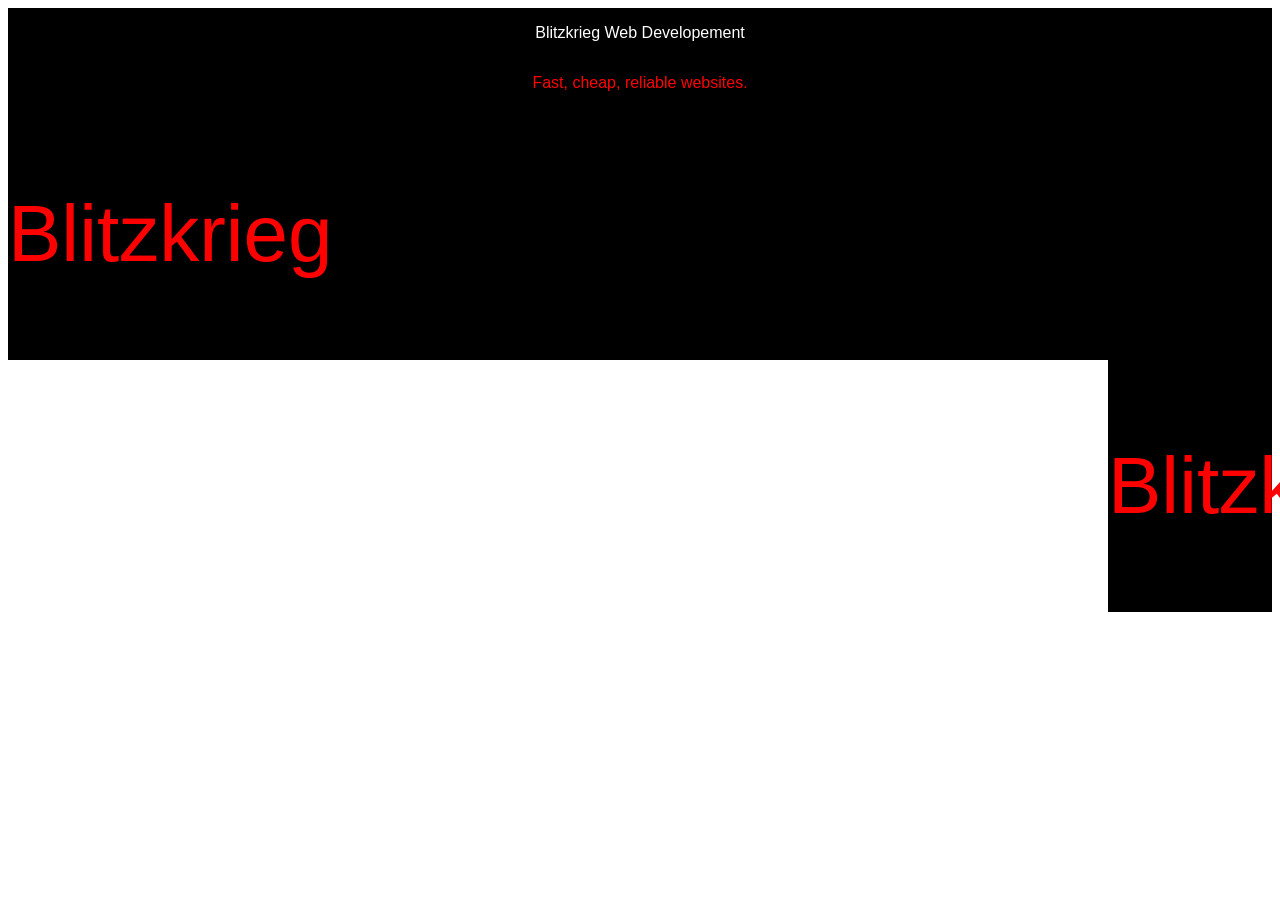
==== index.html @ e0e46759 "Initial Commit" ====
<!DOCTYPE html>
<html lang="en">
<head>
    <meta charset="UTF-8">
    <link rel="stylesheet" href="styles.css">
    <script src="script.js"></script>
</head>
<body>
<div class="header">
    <p class="text">
        Blitzkrieg Web Developement
    </p>
    <p class="text2">
        Fast, cheap, reliable websites.
    </p>
</div>

<div class="sidebar1">
    <p class="sidetext">
        Blitzkrieg
    </p>
</div>
<div class="sidebar2">
    <p class="sidetext">
        Blitzkrieg
    </p>
</div>




</body>







</html>
---- styles.css ----
.header {
    display: flex;
    background-color: black;
    flex-direction: column;
}

.text {
    display: flex;
    font-family: 'Lucida Sans', 'Lucida Sans Regular', 'Lucida Grande', 'Lucida Sans Unicode', Geneva, Verdana, sans-serif;
    color: white;
    justify-content: center;
}

.text2 {
    display: flex;
    font-family: 'Lucida Sans', 'Lucida Sans Regular', 'Lucida Grande', 'Lucida Sans Unicode', Geneva, Verdana, sans-serif;
    color:red;
    justify-content: center;
    
}

.sidebar1 {
    display: flex;
    flex-direction: column;
    background-color: black;
    justify-content: flex-start;
}

.sidebar2 {
    display: flex;
    flex-direction: column;
    background-color: black;
    margin-left: 1100px;
}

.sidetext {
    display: flex;
    flex-direction: column;
    color: red;
    font-family: 'Lucida Sans', 'Lucida Sans Regular', 'Lucida Grande', 'Lucida Sans Unicode', Geneva, Verdana, sans-serif;
    font-size: 80px;
   
}
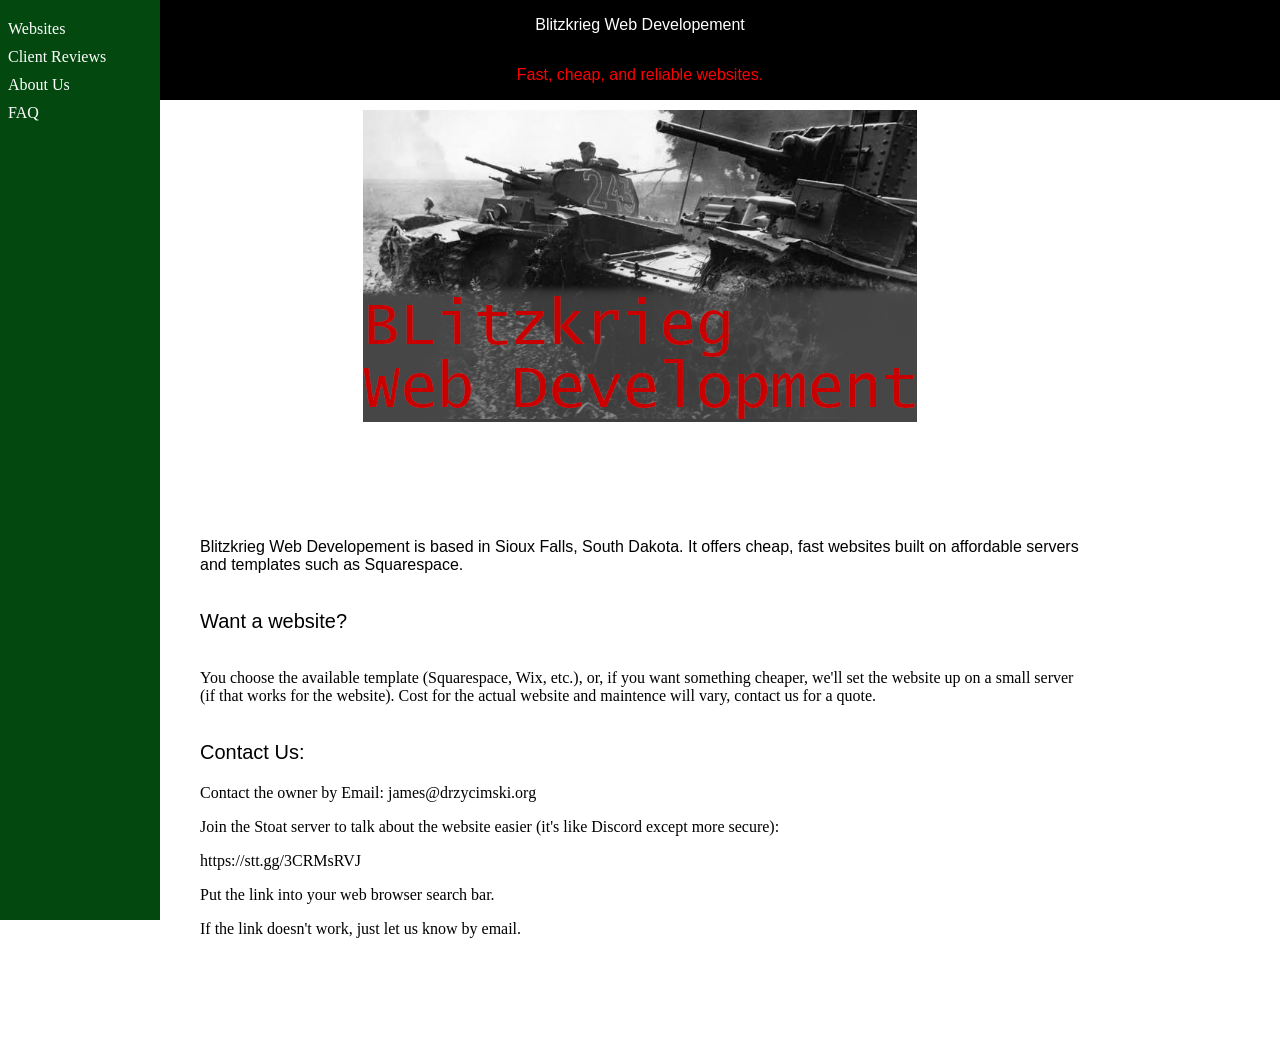
==== commit afef0364: "Finished Website. Roughly 6-7 hours of work time" ====
--- a/index.html
+++ b/index.html
@@ -3,7 +3,9 @@
 <head>
     <meta charset="UTF-8">
     <link rel="stylesheet" href="styles.css">
+    <title>Blitzkrieg Web Developement</title>
     <script src="script.js"></script>
+     <link rel="icon" href="pictures/favicon.ico">
 </head>
 <body>
 <div class="header">
@@ -11,19 +13,68 @@
         Blitzkrieg Web Developement
     </p>
     <p class="text2">
-        Fast, cheap, reliable websites.
+        Fast, cheap, and reliable websites.
     </p>
 </div>
 
 <div class="sidebar1">
-    <p class="sidetext">
-        Blitzkrieg
-    </p>
+    <!--<p class="sidetext">
+        Blitzkrieg Web Developement
+    </p>-->
+    <div id="sidelinks">
+    <a href="websites.html">Websites</a>
+    <a href="clientreviews.html">Client Reviews</a>
+    <a href="aboutus.html">About Us</a>
+    <a href="faq.html">FAQ</a>
+    </div>
 </div>
 <div class="sidebar2">
-    <p class="sidetext">
-        Blitzkrieg
+    <!--<p class="sidetext">
+        Blitzkrieg Web Developement
+    </p>-->
+</div>
+<div class="logo">
+    <img src="pictures/panzer5.png">
+</div>
+<div class="althings">
+<div class="midtext1">
+   <p class="midtexta"> Blitzkrieg Web Developement is based in Sioux Falls, South Dakota. It offers cheap, fast websites built on affordable servers and templates such as Squarespace.</p>
+
+</div>
+
+<div class="midtext2">
+    <p class="midtextb">Want a website?</p>
+    
+    <div class="altj">
+        <p>You choose the available template (Squarespace, Wix, etc.), or, if you want something cheaper, we'll set the website up on a small server (if that works for the website). Cost for the actual website and maintence will vary, contact us for a quote.
+
+    </div>
+    <!--<p class="midtextc">
+        Here is what you will be paying for and what we will do:
     </p>
+    <ul class="list1">
+        <li>You will pay for the server or the template, whichever you choose.</li>
+        <li>We will make the website according to how you want it to look.</li>
+    </ul>-->
+
+    <div class="midtext3">
+        <p class="midtextd">Contact Us:</p>
+        <p class="contact">
+            Contact the owner by Email: james@drzycimski.org
+        </p>
+        <p class="stoat">
+            Join the Stoat server to talk about the website easier (it's like Discord except more secure): 
+        </p>
+        
+        <p>https://stt.gg/3CRMsRVJ</p>
+        <p>Put the link into your web browser search bar.</p>
+        <p class="letmeknow">If the link doesn't work, just let us know by email.</p>
+    </div>
+    </div>
+
+
+
+
 </div>
 
 
--- a/styles.css
+++ b/styles.css
@@ -2,6 +2,8 @@
     display: flex;
     background-color: black;
     flex-direction: column;
+     height: 100%; /* Full-height: remove this if you want "auto" height */
+     
 }
 
 .text {
@@ -9,6 +11,13 @@
     font-family: 'Lucida Sans', 'Lucida Sans Regular', 'Lucida Grande', 'Lucida Sans Unicode', Geneva, Verdana, sans-serif;
     color: white;
     justify-content: center;
+    
+
+}
+
+a {
+    text-decoration: none;
+    color:white
 }
 
 .text2 {
@@ -16,21 +25,46 @@
     font-family: 'Lucida Sans', 'Lucida Sans Regular', 'Lucida Grande', 'Lucida Sans Unicode', Geneva, Verdana, sans-serif;
     color:red;
     justify-content: center;
-    
+  
+}
+
+body {
+    padding: 0;
+    margin: 0;
 }
 
 .sidebar1 {
     display: flex;
     flex-direction: column;
-    background-color: black;
+    background-color: rgb(3, 73, 15);
     justify-content: flex-start;
+    height: 100%; /* Full-height: remove this if you want "auto" height */
+    width: 160px; /* Set the width of the sidebar */
+    position: fixed; /* Fixed Sidebar (stay in place on scroll) */
+     z-index: 1; /* Stay on top */
+    top: 0; /* Stay at the top */
+    left: 0;
+    overflow-x: hidden; /* Disable horizontal scroll */
+    padding-top: 20px;
+  
 }
 
 .sidebar2 {
     display: flex;
     flex-direction: column;
-    background-color: black;
-    margin-left: 1100px;
+    background-color:rgb(3, 73, 15);
+    margin-left: 1350px;
+    flex-direction: column;
+    justify-content: flex-start;
+    height: 100%; /* Full-height: remove this if you want "auto" height */
+    width: 160px; /* Set the width of the sidebar */
+    position: fixed; /* Fixed Sidebar (stay in place on scroll) */
+    z-index: 1; /* Stay on top */
+    top: 0; /* Stay at the top */
+    left: 0;
+    overflow-x: hidden; /* Disable horizontal scroll */
+    padding-top: 20px;
+    
 }
 
 .sidetext {
@@ -39,5 +73,54 @@
     color: red;
     font-family: 'Lucida Sans', 'Lucida Sans Regular', 'Lucida Grande', 'Lucida Sans Unicode', Geneva, Verdana, sans-serif;
     font-size: 80px;
-   
-}+
+}
+
+.althings {
+    display: flex;
+   /* margin-left: 160px;*/
+    padding: 100px;
+    padding-left: 200px;
+    padding-right: 200px;
+    flex-direction: column;
+}
+
+.midtextb {
+    display: flex;  
+    font-family: 'Lucida Sans', 'Lucida Sans Regular', 'Lucida Grande', 'Lucida Sans Unicode', Geneva, Verdana, sans-serif;
+    font-size: 20px;
+}
+
+.midtexta {
+    display: flex;
+    font-family: 'Lucida Sans', 'Lucida Sans Regular', 'Lucida Grande', 'Lucida Sans Unicode', Geneva, Verdana, sans-serif;
+}
+
+.logo {
+    display: flex;
+    justify-content: center;
+    padding-top: 10px;
+}
+
+.midtextd {
+    display: flex;
+    font-family: 'Lucida Sans', 'Lucida Sans Regular', 'Lucida Grande', 'Lucida Sans Unicode', Geneva, Verdana, sans-serif;
+    font-size: 20px;
+}
+
+.altj {
+    display: flex;
+    padding: 0;
+}
+
+#sidelinks {
+    display: flex;
+    flex-direction: column;
+    gap: 10px;
+    padding: 8px;
+    padding-top: 0px;
+}
+
+
+
+
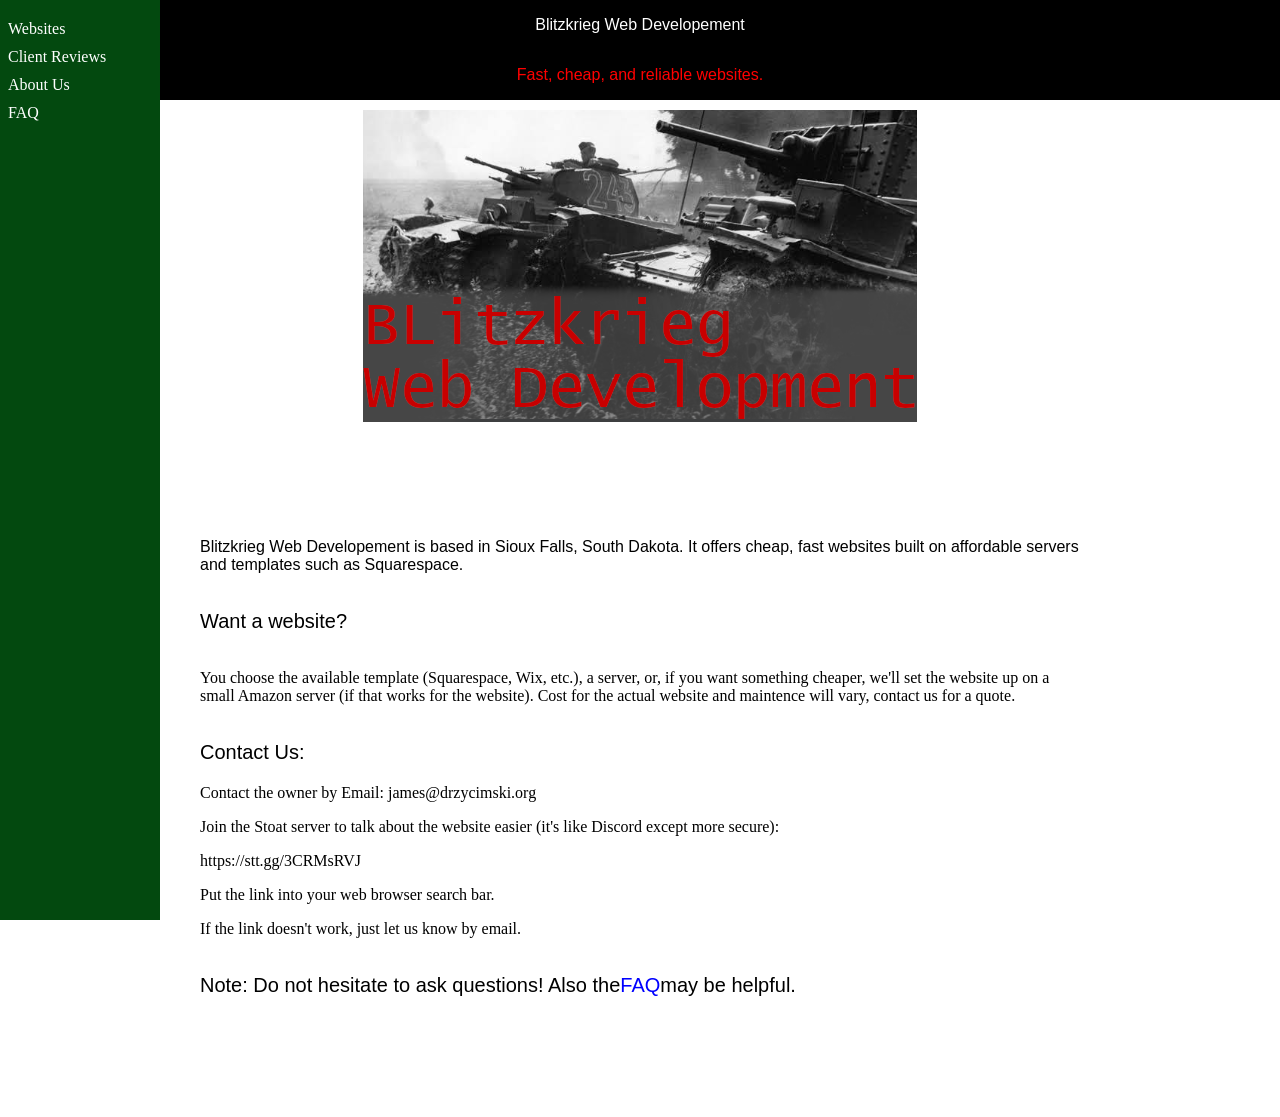
==== commit f0514d54: "Added a normal server to server options" ====
--- a/index.html
+++ b/index.html
@@ -46,7 +46,7 @@
     <p class="midtextb">Want a website?</p>
     
     <div class="altj">
-        <p>You choose the available template (Squarespace, Wix, etc.), or, if you want something cheaper, we'll set the website up on a small server (if that works for the website). Cost for the actual website and maintence will vary, contact us for a quote.
+        <p>You choose the available template (Squarespace, Wix, etc.), a server, or, if you want something cheaper, we'll set the website up on a small Amazon server (if that works for the website). Cost for the actual website and maintence will vary, contact us for a quote.
 
     </div>
     <!--<p class="midtextc">
@@ -72,6 +72,8 @@
     </div>
     </div>
 
+    <p class="midtextd">Note: Do not hesitate to ask questions! Also the <a id="helpful" href="faq.html"> FAQ </a> may be helpful.</p>
+
 
 
 
--- a/styles.css
+++ b/styles.css
@@ -111,6 +111,7 @@
 .altj {
     display: flex;
     padding: 0;
+    color: black
 }
 
 #sidelinks {
@@ -121,6 +122,11 @@
     padding-top: 0px;
 }
 
+#helpful {
+    display: flex;
+    color:blue
+}
 
 
 
+
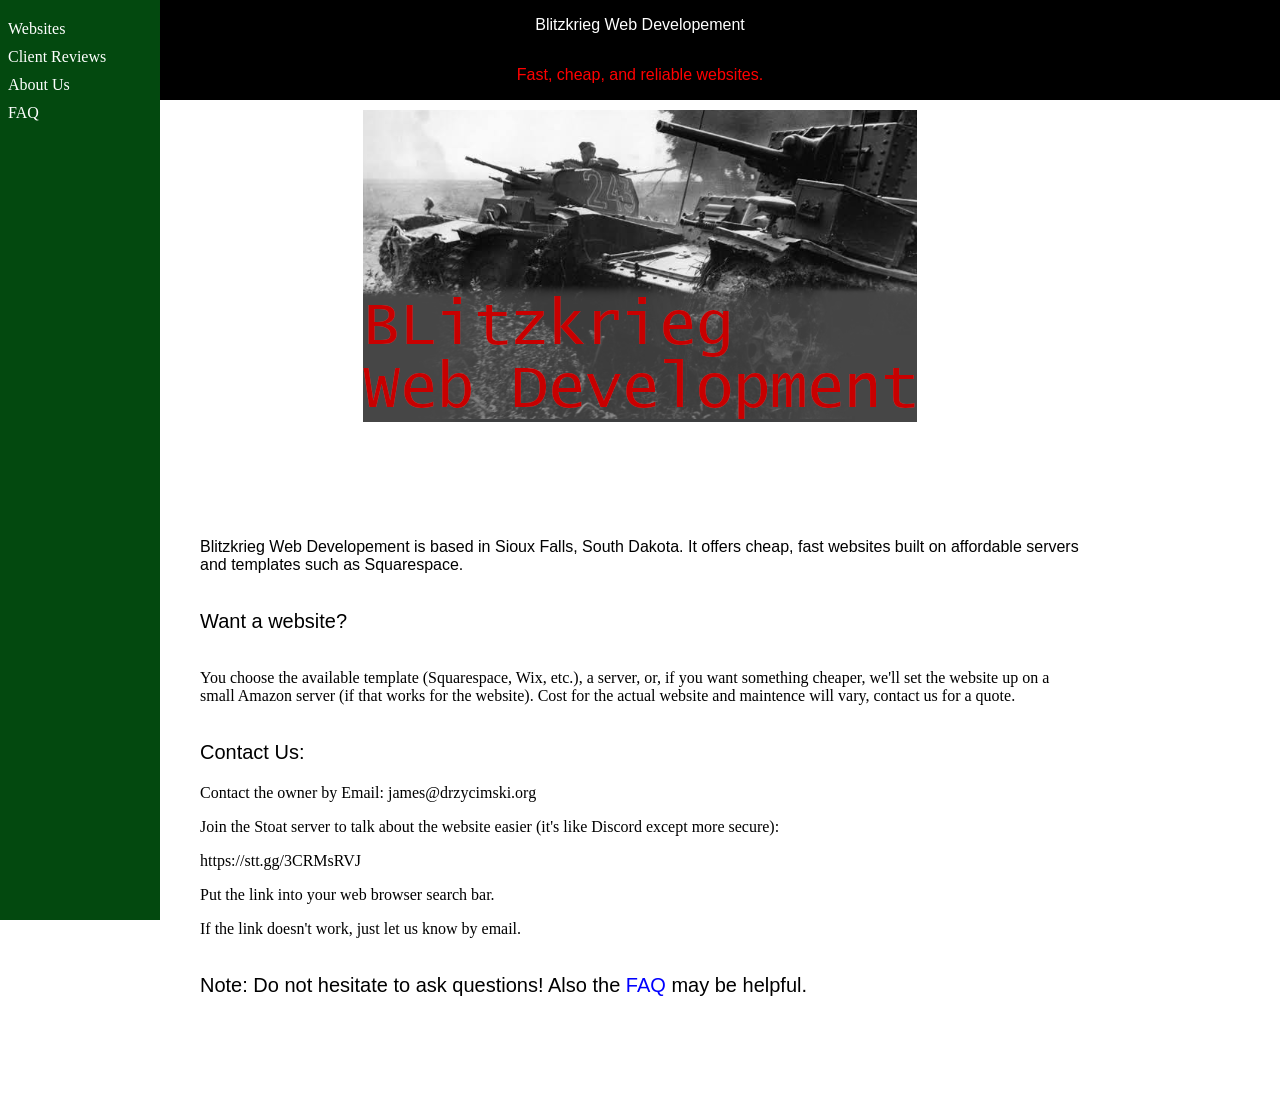
==== commit 743d071e: "Fixed FAQ anchor link issue and Ultimate SHP anchor link issue." ====
--- a/index.html
+++ b/index.html
@@ -72,7 +72,7 @@
     </div>
     </div>
 
-    <p class="midtextd">Note: Do not hesitate to ask questions! Also the <a id="helpful" href="faq.html"> FAQ </a> may be helpful.</p>
+    <p class="midtextd">Note: Do not hesitate to ask questions! Also the&nbsp;<a id="helpful" href="faq.html">FAQ</a>&nbsp;may be helpful.</p>
 
 
 
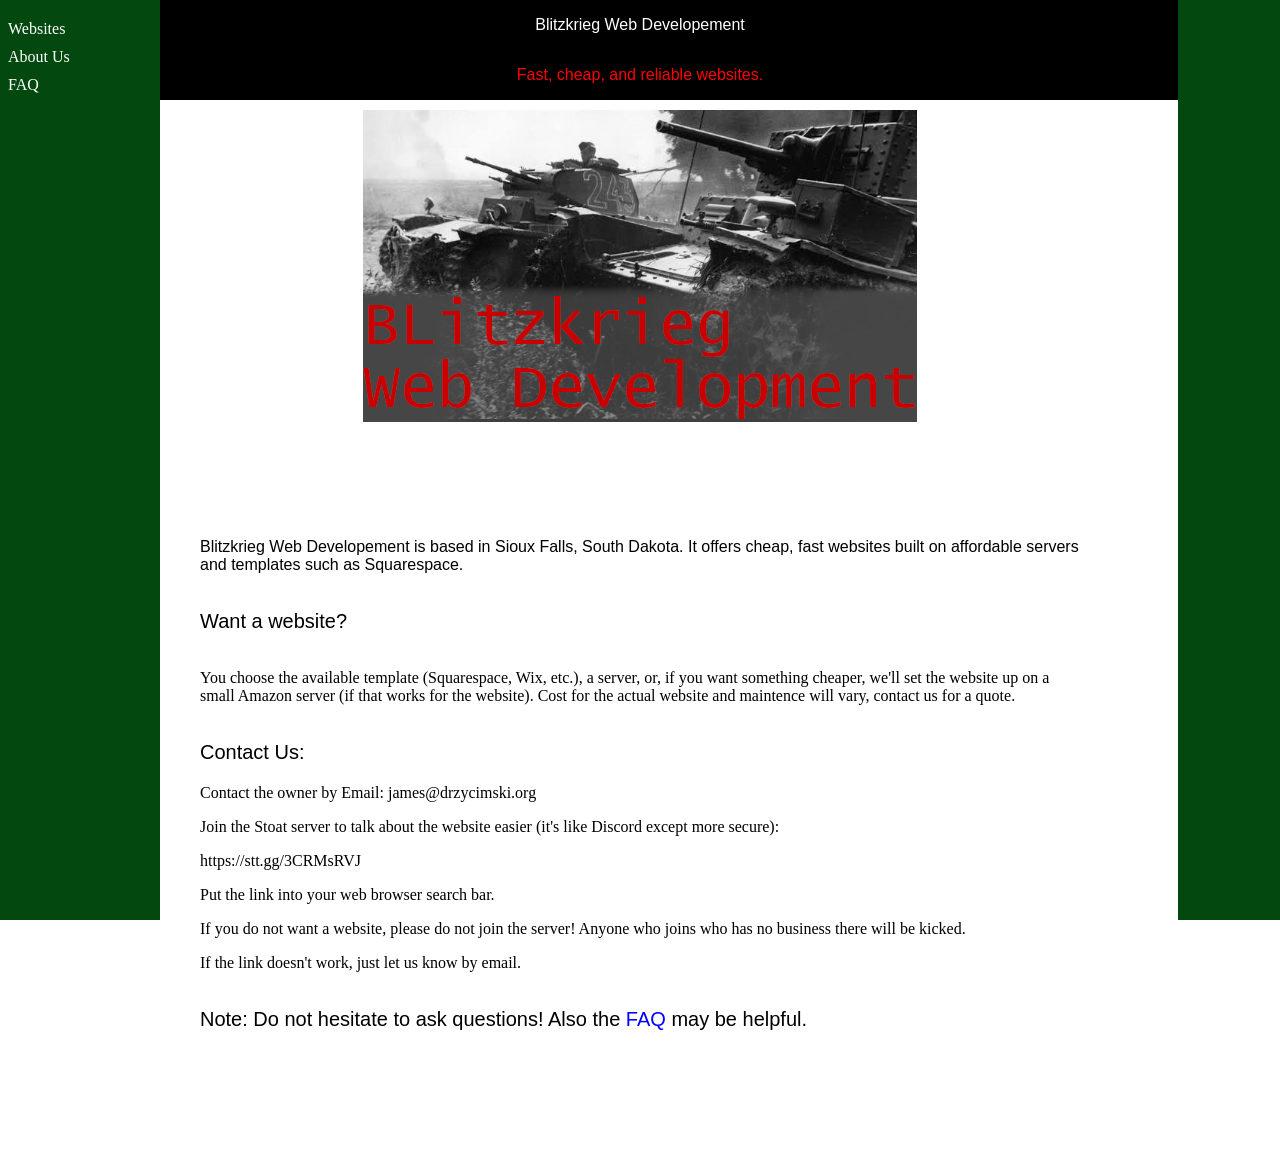
==== commit 3df97482: "Fixed sidebar issues, added server note." ====
--- a/index.html
+++ b/index.html
@@ -23,7 +23,7 @@
     </p>-->
     <div id="sidelinks">
     <a href="websites.html">Websites</a>
-    <a href="clientreviews.html">Client Reviews</a>
+       <!-- <a href="clientreviews.html">Client Reviews</a>-->
     <a href="aboutus.html">About Us</a>
     <a href="faq.html">FAQ</a>
     </div>
@@ -68,6 +68,7 @@
         
         <p>https://stt.gg/3CRMsRVJ</p>
         <p>Put the link into your web browser search bar.</p>
+        <p class="letmeknow">If you do not want a website, please do not join the server! Anyone who joins who has no business there will be kicked.</p>
         <p class="letmeknow">If the link doesn't work, just let us know by email.</p>
     </div>
     </div>
--- a/styles.css
+++ b/styles.css
@@ -53,7 +53,7 @@
     display: flex;
     flex-direction: column;
     background-color:rgb(3, 73, 15);
-    margin-left: 1350px;
+    margin-left: 92%;
     flex-direction: column;
     justify-content: flex-start;
     height: 100%; /* Full-height: remove this if you want "auto" height */
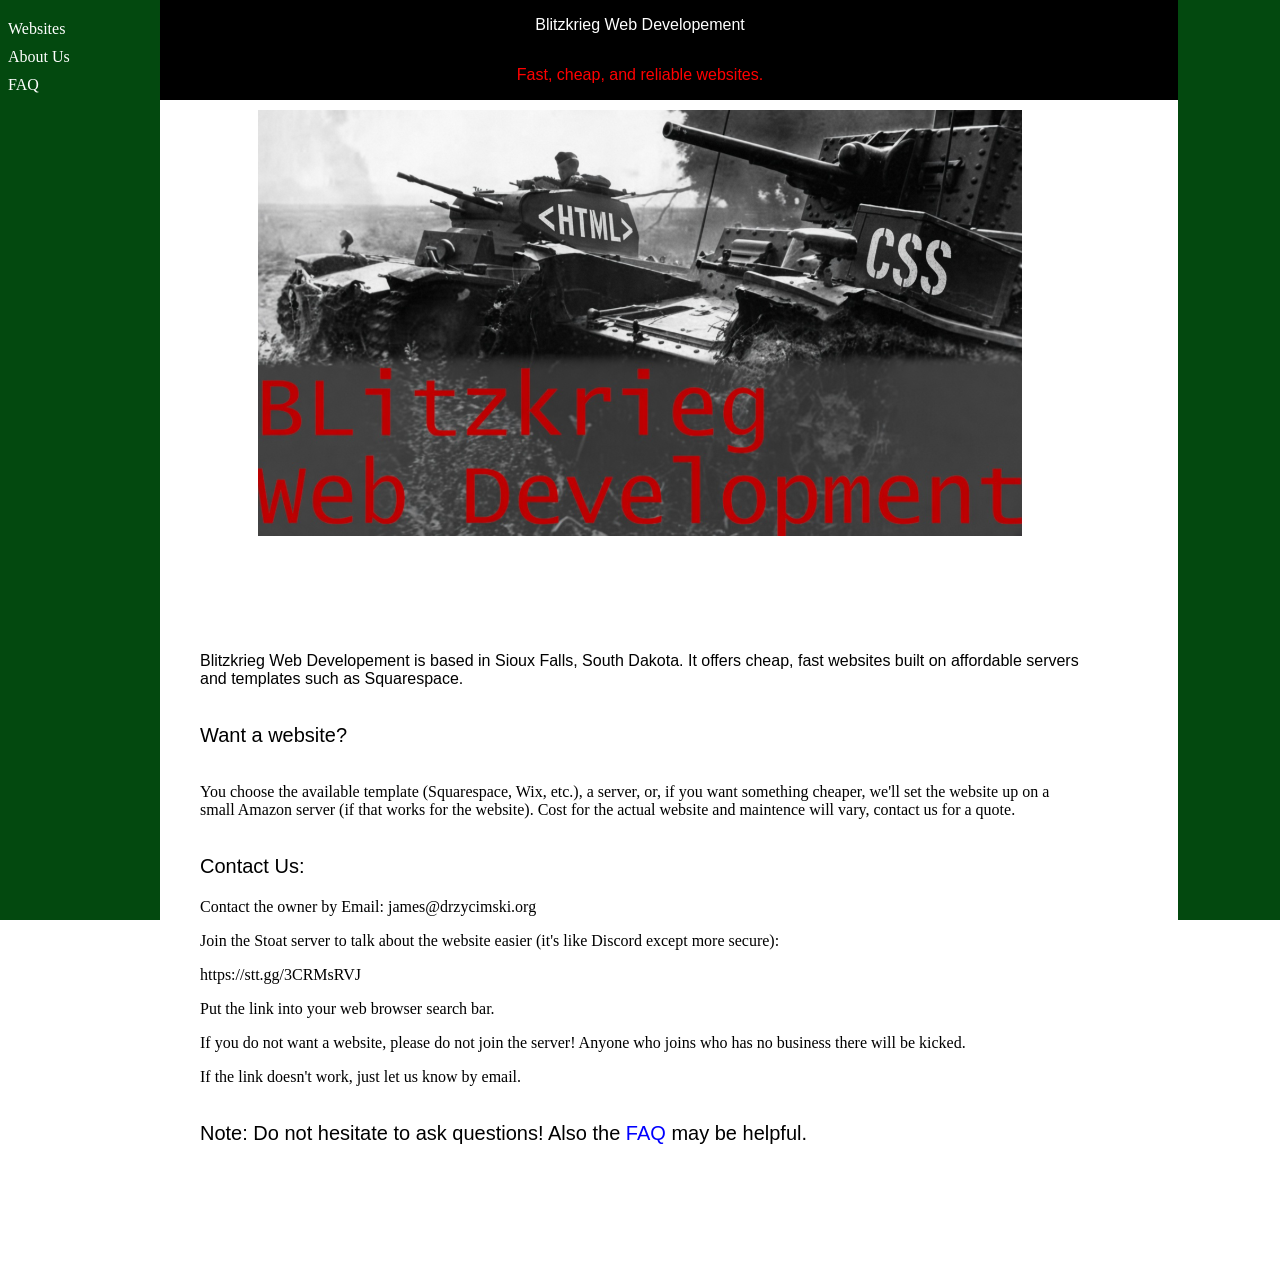
==== commit 4626a13b: "Changed logo." ====
--- a/index.html
+++ b/index.html
@@ -34,7 +34,7 @@
     </p>-->
 </div>
 <div class="logo">
-    <img src="pictures/panzer5.png">
+    <img src="pictures/panzer6.png">
 </div>
 <div class="althings">
 <div class="midtext1">
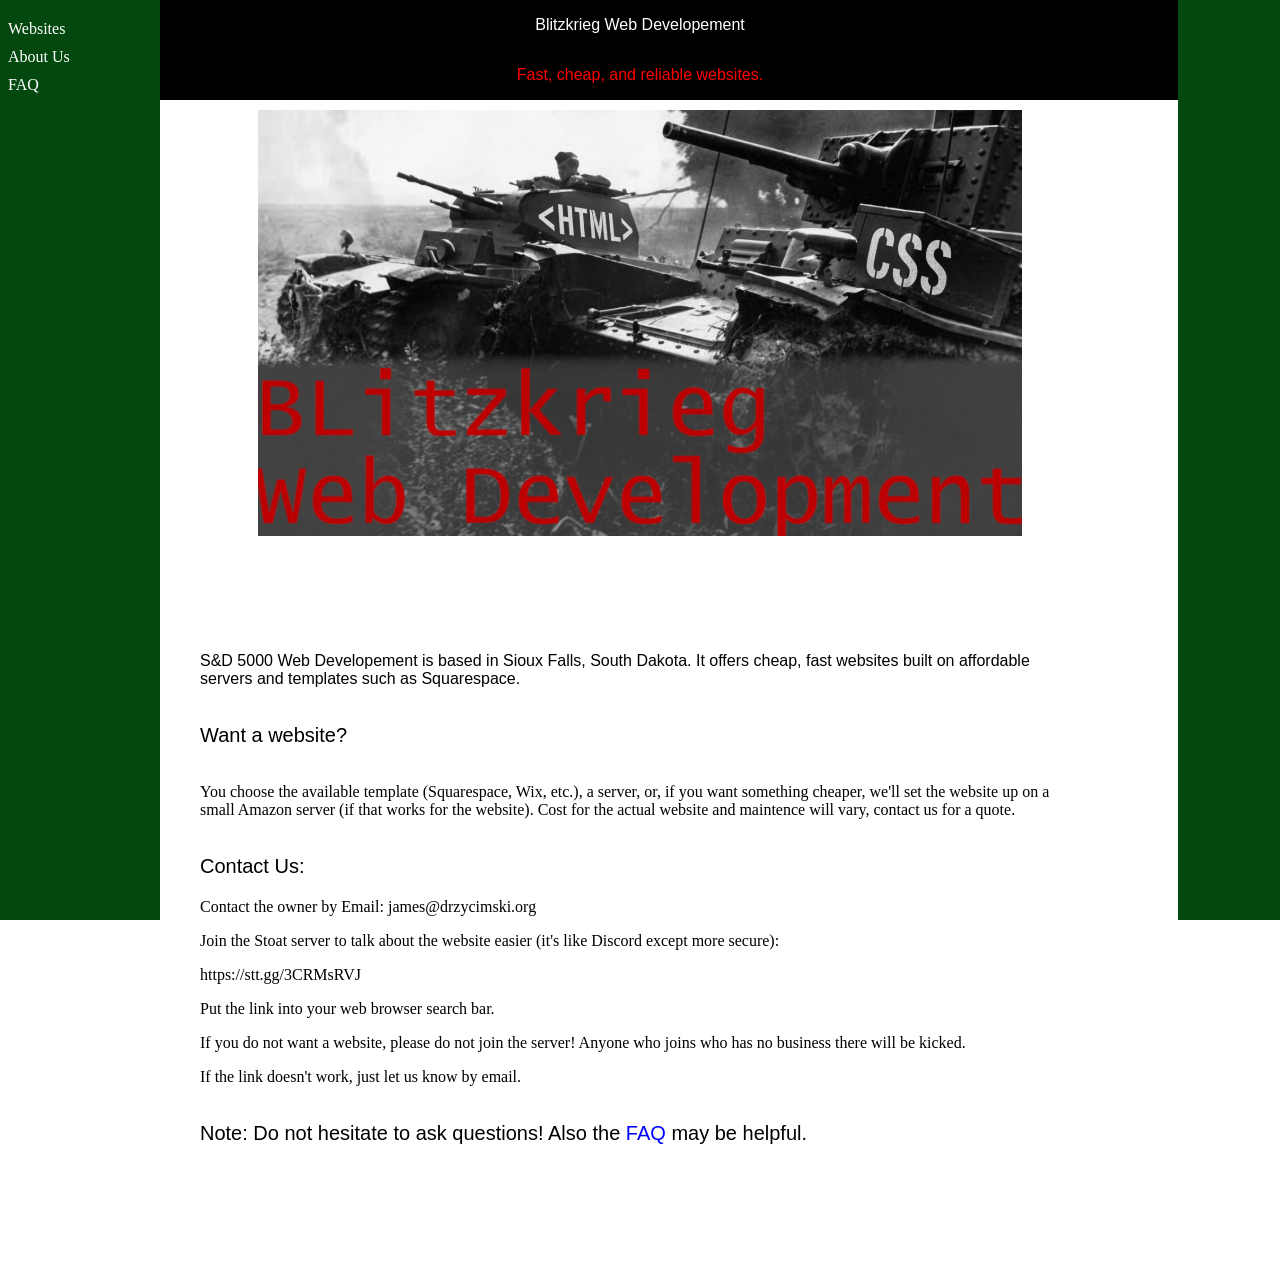
==== commit 2e1e20ab: "Changed title" ====
--- a/index.html
+++ b/index.html
@@ -3,7 +3,7 @@
 <head>
     <meta charset="UTF-8">
     <link rel="stylesheet" href="styles.css">
-    <title>Blitzkrieg Web Developement</title>
+    <title>S&D 5000 Web Developement</title>
     <script src="script.js"></script>
      <link rel="icon" href="pictures/favicon.ico">
 </head>
@@ -38,7 +38,7 @@
 </div>
 <div class="althings">
 <div class="midtext1">
-   <p class="midtexta"> Blitzkrieg Web Developement is based in Sioux Falls, South Dakota. It offers cheap, fast websites built on affordable servers and templates such as Squarespace.</p>
+   <p class="midtexta"> S&D 5000 Web Developement is based in Sioux Falls, South Dakota. It offers cheap, fast websites built on affordable servers and templates such as Squarespace.</p>
 
 </div>
 
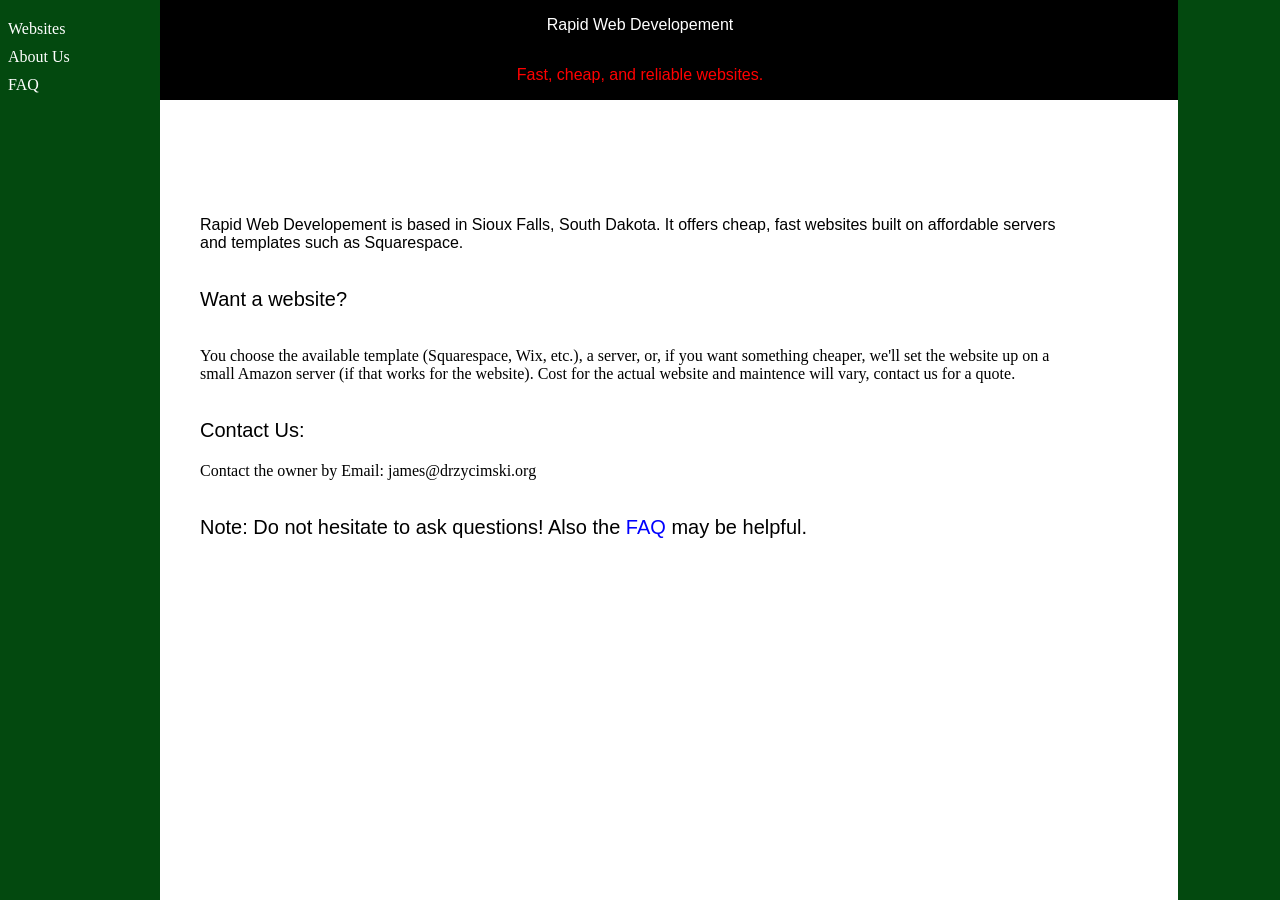
==== commit c2cafdab: "Changed name" ====
--- a/index.html
+++ b/index.html
@@ -3,14 +3,14 @@
 <head>
     <meta charset="UTF-8">
     <link rel="stylesheet" href="styles.css">
-    <title>S&D 5000 Web Developement</title>
+    <title>Rapid Web Developement</title>
     <script src="script.js"></script>
      <link rel="icon" href="pictures/favicon.ico">
 </head>
 <body>
 <div class="header">
     <p class="text">
-        Blitzkrieg Web Developement
+        Rapid Web Developement
     </p>
     <p class="text2">
         Fast, cheap, and reliable websites.
@@ -19,7 +19,7 @@
 
 <div class="sidebar1">
     <!--<p class="sidetext">
-        Blitzkrieg Web Developement
+        Rapid Web Developement
     </p>-->
     <div id="sidelinks">
     <a href="websites.html">Websites</a>
@@ -30,15 +30,15 @@
 </div>
 <div class="sidebar2">
     <!--<p class="sidetext">
-        Blitzkrieg Web Developement
+        Rapid Web Developement
     </p>-->
 </div>
-<div class="logo">
+<!--<div class="logo">
     <img src="pictures/panzer6.png">
-</div>
+</div>-->
 <div class="althings">
 <div class="midtext1">
-   <p class="midtexta"> S&D 5000 Web Developement is based in Sioux Falls, South Dakota. It offers cheap, fast websites built on affordable servers and templates such as Squarespace.</p>
+   <p class="midtexta"> Rapid Web Developement is based in Sioux Falls, South Dakota. It offers cheap, fast websites built on affordable servers and templates such as Squarespace.</p>
 
 </div>
 
@@ -62,14 +62,14 @@
         <p class="contact">
             Contact the owner by Email: james@drzycimski.org
         </p>
-        <p class="stoat">
+        <!--<p class="stoat">
             Join the Stoat server to talk about the website easier (it's like Discord except more secure): 
         </p>
         
         <p>https://stt.gg/3CRMsRVJ</p>
         <p>Put the link into your web browser search bar.</p>
         <p class="letmeknow">If you do not want a website, please do not join the server! Anyone who joins who has no business there will be kicked.</p>
-        <p class="letmeknow">If the link doesn't work, just let us know by email.</p>
+        <p class="letmeknow">If the link doesn't work, just let us know by email.</p>-->
     </div>
     </div>
 
